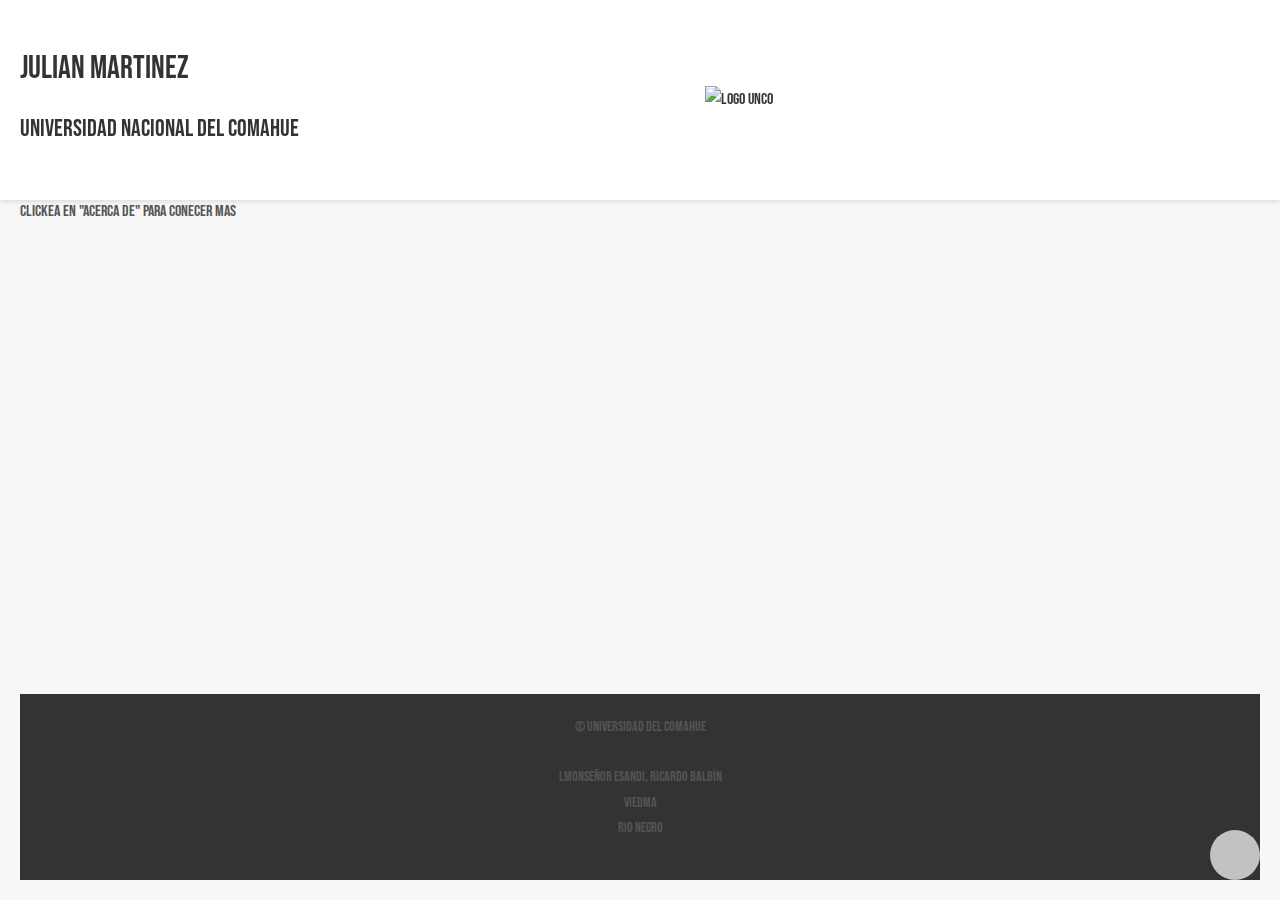
==== index.html @ 03a46329 "Cambios" ====
<!DOCTYPE html>
<html lang="es">
<head>
    <meta charset="UTF-8">
    <meta name="viewport" content="width=device-width, initial-scale=1.0">
    <title>Julian nazareno Martinez</title>
    <link href="https://fonts.googleapis.com/css2?family=Bebas+Neue&family=Danfo&display=swap" rel="stylesheet">

    <link rel="stylesheet" href="style.css">
</head>
<body>

    <div id="top"></div>
    
    <header class="fixed-header">
        <div class="header-content">
            <h1>Julian Martinez</h1>
            <h2>Universidad Nacional Del Comahue</h2>
            
        </div>
        <img src="https://medicina.uncoma.edu.ar/wp-content/uploads/2022/04/iconoUnco2.png" alt="Logo UnCo" class="logo">
    </header>

    <nav>
        <ul>
            <li>
                <a href="index.html">Inicio</a>
            </li>
            <li>
                <a href="acercade.html">Acerca de</a>
                <a href="Contacto.html">Contacto</a>
            </li>
        </ul>
    </nav>

    <main>
        <h3> Pagina personal</h3>
        <p>Clickea en "acerca de" para conecer mas </p>
    </main>
    <footer>

        <p>
            &copy; Universidad del Comahue <br>
             <br>
            LMonseñor Esandi, Ricardo Balbín <br>
            Viedma <br>
            Rio Negro

        </p>
    </footer>
    <a href="#top" class="back-to-top">↑</a>
</body>

</html>
---- style.css ----
* {
    margin: 0;
    padding: 0;
    box-sizing: border-box;
    font-family: "Bebas Neue", sans-serif;
}

body {
    background-color: #f7f7f7; /* Fondo gris claro */
    color: #333;
    padding: 20px;
    line-height: 1.8;
    display: flex;
    flex-direction: column;
    min-height: 100vh;
    padding-top: 60px; /* Ajusta este valor según la altura de tu encabezado */
}

/* Acerca de Section */
.acerca-de {
    max-height: 300px;
    overflow-y: auto;
    padding: 20px;
    border: 1px solid #ddd;
    border-radius: 10px;
    background-color: #fff;
    box-shadow: 0 4px 12px rgba(0, 0, 0, 0.1);
}


.sticky-header {
    position: sticky;
    top: 0;
    background-color: #f7f7f7;
    padding: 10px 0;
    z-index: 1;
}
header {
    display: flex;
    justify-content: space-between; /* Separa el contenido y el logo */
    align-items: center;
    height: 200px; /* Ajusta la altura del header según lo necesites */
    background-color: #f7f7f7;
    padding: 0 20px; /* Espacio en los lados izquierdo y derecho */
}
.fixed-header {
    position: fixed;
    top: 0;
    left: 0;
    width: 100%;
    background-color: #fff; /* Fondo blanco */
    color: #333; /* Texto en gris oscuro */
    padding: 10px 20px;
    box-shadow: 0px 2px 5px rgba(0, 0, 0, 0.1); /* Sombra para separar del contenido */
    z-index: 1000; /* Asegura que esté encima del resto del contenido */
}

h1, h2, h3 {
    color: #333; 
    margin-bottom: 10px;
    font-weight: 500;
}

/* Estilo inicial para el logo */
.logo {
    width: 150px; 
    height: auto;
    display: block;
    margin: 0 auto;
    animation: giro 2s ease-in-out forwards; 
}

/* Definición de la animación */
@keyframes giro {
    0% {
        transform: rotateY(0deg);
    }
    100% {
        transform: rotateY(360deg);
    }
}




p {
    color: #555; 
    margin-bottom: 20px;
}

a {
    color: #333; 
    text-decoration: none;
    transition: color 0.3s ease;
}

a:hover {
    color: #666; /* Enlaces en gris intermedio al pasar el mouse */
    text-decoration: underline;
}

button {
    background-color: #333; 
    color: white;
    border: none;
    padding: 12px 24px;
    border-radius: 5px;
    cursor: pointer;
    font-size: 16px;
    transition: background-color 0.3s ease, transform 0.2s ease;
}

button:hover {
    background-color: #555; 
    transform: translateY(-2px);
}

.container {
    max-width: 1200px;
    margin: 0 auto;
    padding: 20px;
    flex-grow: 1; 
}

.card {
    background-color: white;
    border-radius: 10px;
    box-shadow: 0 4px 12px rgba(0, 0, 0, 0.1);
    padding: 30px;
    margin-bottom: 20px;
    transition: box-shadow 0.3s ease;
}

.card h3 {
    color: #333; 
}

.card p {
    color: #555; 
}

.card:hover {
    box-shadow: 0 6px 20px rgba(0, 0, 0, 0.15);
}

/* Footer */
footer {
    background-color: #333; /* Fondo del pie de página en gris oscuro */
    color: white;
    text-align: center;
    padding: 20px;
    font-size: 14px;
    margin-top: auto; 
}

footer a {
    color: #ddd; /* Enlaces en el pie de página en gris claro */
    transition: color 0.3s ease;
}

footer a:hover {
    color: #bbb; /* Enlaces en el pie de página en gris medio */
}

input[type="text"], input[type="email"], textarea {
    width: 100%;
    padding: 12px;
    margin-bottom: 20px;
    border: 1px solid #ddd;
    border-radius: 5px;
    background-color: #f9f9f9;
    transition: border-color 0.3s ease;
}

input[type="text"]:focus, input[type="email"]:focus, textarea:focus {
    border-color: #333;
    outline: none;
}
nav {
    background-color: #333; /* Fondo de la barra de navegación en gris oscuro */
    padding: 15px;
    text-align: center;
    border-radius: 10px; 
}


nav a {
    color: white;
    margin: 0 15px;
    font-size: 18px;
    text-transform: uppercase;
    font-weight: 500;
    letter-spacing: 1px;
    transition: color 0.3s ease;
}

nav a:hover {
    color: #ddd; /* Enlaces en la navegación en gris claro al pasar el mouse */
}







/* Diseño para Tablas y Formularios/*



/* Estilo para el formulario */
form {
    background-color: #fff;
    border: 1px solid #ddd;
    border-radius: 10px;
    padding: 20px;
    max-width: 500px;
    margin: 20px auto;
    box-shadow: 0 4px 12px rgba(0, 0, 0, 0.1);
}

form label {
    font-weight: bold;
    color: #333;
}

form input[type="text"],
form input[type="email"],
form input[type="number"],
form input[type="tel"],
form input[type="radio"],
form input[type="checkbox"],
form input[list],
form select {
    width: 100%;
    padding: 10px;
    margin: 10px 0 20px;
    border: 1px solid #ddd;
    border-radius: 5px;
    background-color: #f9f9f9;
    transition: border-color 0.3s ease;
}

form input[type="radio"],
form input[type="checkbox"] {
    width: auto;
    margin: 0 10px 0 0;
}

form button {
    background-color: #333;
    color: white;
    border: none;
    padding: 10px 20px;
    border-radius: 5px;
    cursor: pointer;
    font-size: 16px;
    transition: background-color 0.3s ease, transform 0.2s ease;
}

form button:hover {
    background-color: #555;
    transform: translateY(-2px);
}

/* Estilo para la tabla */
table {
    width: 100%;
    max-width: 700px;
    margin: 20px auto;
    border-collapse: collapse;
    border: 1px solid #ddd;
    background-color: #fff;
    box-shadow: 0 4px 12px rgba(0, 0, 0, 0.1);
}

table th,
table td {
    padding: 12px 15px;
    border: 1px solid #ddd;
    text-align: left;
    color: #333;
}

table th {
    background-color: #333;
    color: white;
    font-weight: bold;
    text-transform: uppercase;
}

table tr:nth-child(even) {
    background-color: #f9f9f9;
}

table tr:hover {
    background-color: #f1f1f1;
}




.back-to-top {
    position: fixed;
    bottom: 20px;
    right: 20px;
    background-color: #fff;
    color: white;
    font-size: 24px;
    padding: 10px;
    border-radius: 50%;
    text-align: center;
    width: 50px;
    height: 50px;
    display: flex;
    align-items: center;
    justify-content: center;
    text-decoration: none;
    opacity: 0.7;
    transition: opacity 0.3s ease;
}

.back-to-top:hover {
    opacity: 1;
    background-color: #555;
}
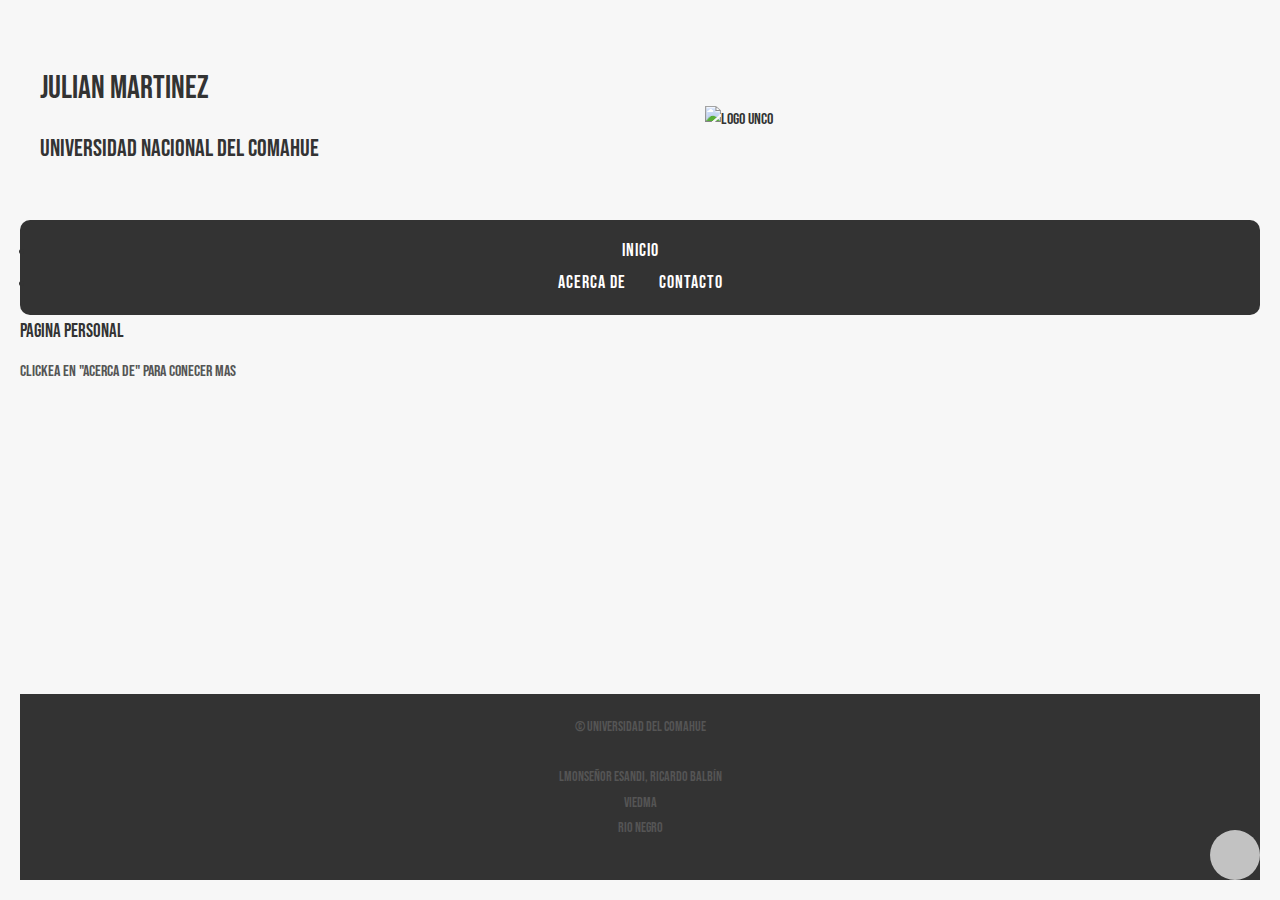
==== commit 9769184d: "Cambios" ====
--- a/index.html
+++ b/index.html
@@ -12,7 +12,7 @@
 
     <div id="top"></div>
     
-    <header class="fixed-header">
+    <header>
         <div class="header-content">
             <h1>Julian Martinez</h1>
             <h2>Universidad Nacional Del Comahue</h2>
--- a/style.css
+++ b/style.css
@@ -13,7 +13,6 @@
     display: flex;
     flex-direction: column;
     min-height: 100vh;
-    padding-top: 60px; /* Ajusta este valor según la altura de tu encabezado */
 }
 
 /* Acerca de Section */
@@ -43,17 +42,7 @@
     background-color: #f7f7f7;
     padding: 0 20px; /* Espacio en los lados izquierdo y derecho */
 }
-.fixed-header {
-    position: fixed;
-    top: 0;
-    left: 0;
-    width: 100%;
-    background-color: #fff; /* Fondo blanco */
-    color: #333; /* Texto en gris oscuro */
-    padding: 10px 20px;
-    box-shadow: 0px 2px 5px rgba(0, 0, 0, 0.1); /* Sombra para separar del contenido */
-    z-index: 1000; /* Asegura que esté encima del resto del contenido */
-}
+
 
 h1, h2, h3 {
     color: #333; 
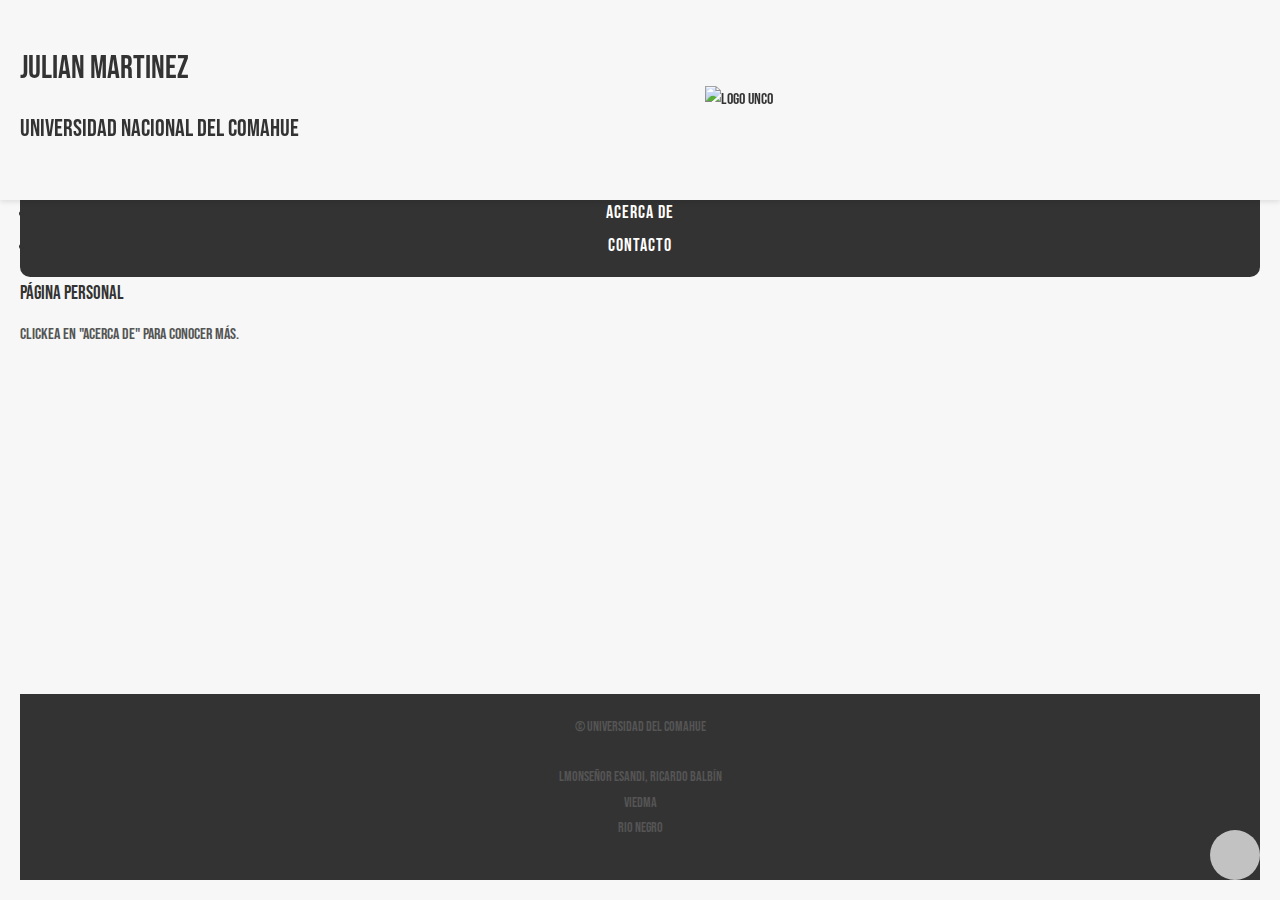
==== commit bc11e148: "Cambios" ====
--- a/index.html
+++ b/index.html
@@ -3,52 +3,48 @@
 <head>
     <meta charset="UTF-8">
     <meta name="viewport" content="width=device-width, initial-scale=1.0">
-    <title>Julian nazareno Martinez</title>
+    <title>Julian Nazareno Martinez</title>
     <link href="https://fonts.googleapis.com/css2?family=Bebas+Neue&family=Danfo&display=swap" rel="stylesheet">
-
     <link rel="stylesheet" href="style.css">
 </head>
 <body>
 
     <div id="top"></div>
     
-    <header>
+    <!-- Encabezado fijo -->
+    <header class="fixed-header">
         <div class="header-content">
             <h1>Julian Martinez</h1>
             <h2>Universidad Nacional Del Comahue</h2>
-            
         </div>
         <img src="https://medicina.uncoma.edu.ar/wp-content/uploads/2022/04/iconoUnco2.png" alt="Logo UnCo" class="logo">
     </header>
 
+    <!-- Barra de navegación -->
     <nav>
         <ul>
-            <li>
-                <a href="index.html">Inicio</a>
-            </li>
-            <li>
-                <a href="acercade.html">Acerca de</a>
-                <a href="Contacto.html">Contacto</a>
-            </li>
+            <li><a href="index.html">Inicio</a></li>
+            <li><a href="acercade.html">Acerca de</a></li>
+            <li><a href="Contacto.html">Contacto</a></li>
         </ul>
     </nav>
 
     <main>
-        <h3> Pagina personal</h3>
-        <p>Clickea en "acerca de" para conecer mas </p>
+        <h3>Página personal</h3>
+        <p>Clickea en "acerca de" para conocer más.</p>
     </main>
+
     <footer>
-
         <p>
-            &copy; Universidad del Comahue <br>
-             <br>
+            &copy; Universidad del Comahue <br><br>
             LMonseñor Esandi, Ricardo Balbín <br>
             Viedma <br>
             Rio Negro
-
         </p>
     </footer>
+
+    <!-- Flecha de regreso al inicio -->
     <a href="#top" class="back-to-top">↑</a>
+
 </body>
-
-</html>+</html>
--- a/style.css
+++ b/style.css
@@ -4,7 +4,20 @@
     box-sizing: border-box;
     font-family: "Bebas Neue", sans-serif;
 }
-
+/* Encabezado fijo */
+.fixed-header {  /* Nueva clase para hacer el encabezado fijo */
+    position: fixed;
+    top: 0;
+    left: 0;
+    width: 100%;
+    background-color: #f7f7f7;
+    padding: 10px 20px;
+    z-index: 1000;
+    display: flex;
+    justify-content: space-between;
+    align-items: center;
+    box-shadow: 0px 2px 5px rgba(0, 0, 0, 0.1);
+}
 body {
     background-color: #f7f7f7; /* Fondo gris claro */
     color: #333;
@@ -13,6 +26,7 @@
     display: flex;
     flex-direction: column;
     min-height: 100vh;
+    padding-top: 150px;
 }
 
 /* Acerca de Section */
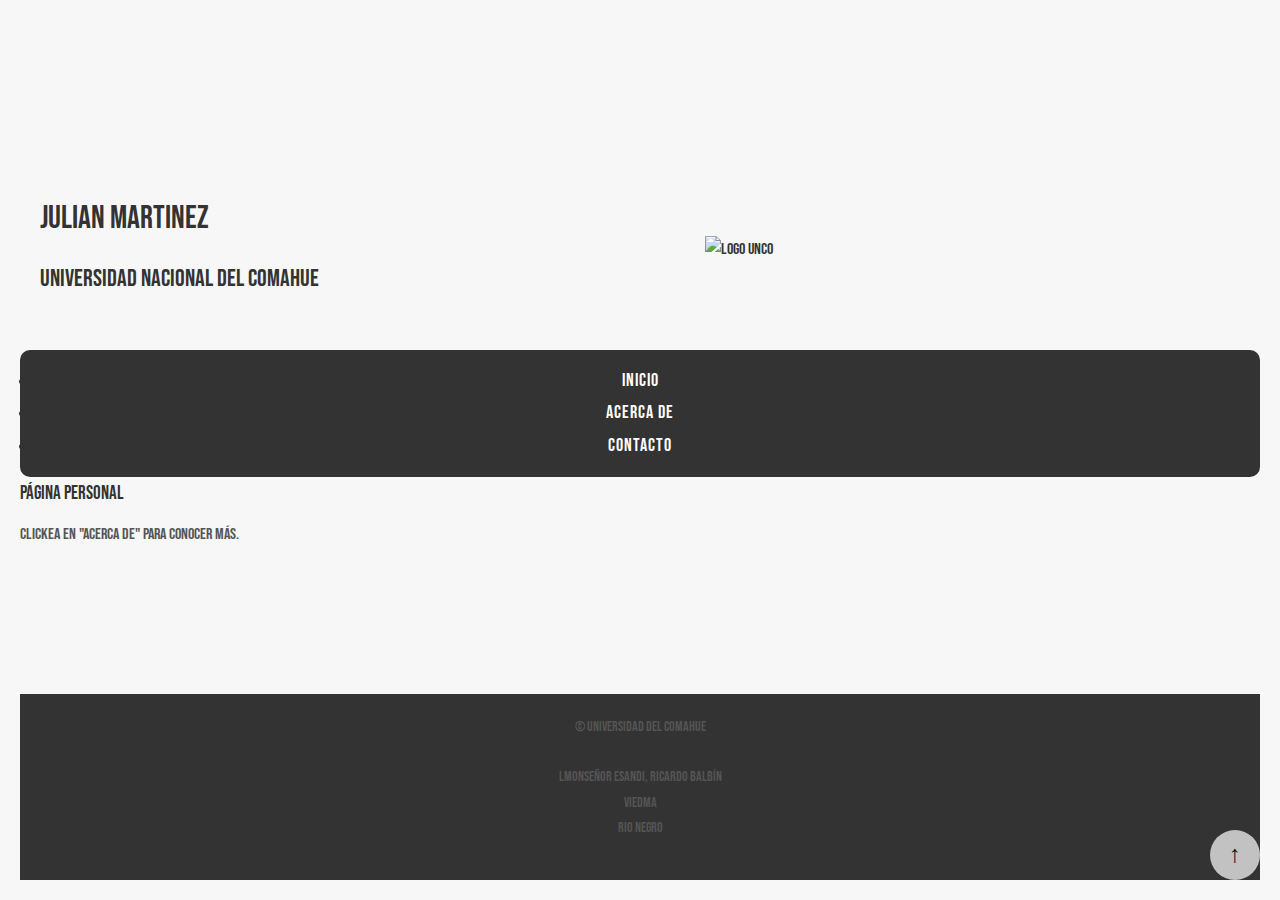
==== commit 3f8330eb: "cambio" ====
--- a/index.html
+++ b/index.html
@@ -11,16 +11,16 @@
 
     <div id="top"></div>
     
-    <!-- Encabezado fijo -->
-    <header class="fixed-header">
-        <div class="header-content">
+    
+    <header >
+        <div >
             <h1>Julian Martinez</h1>
             <h2>Universidad Nacional Del Comahue</h2>
         </div>
         <img src="https://medicina.uncoma.edu.ar/wp-content/uploads/2022/04/iconoUnco2.png" alt="Logo UnCo" class="logo">
     </header>
 
-    <!-- Barra de navegación -->
+    
     <nav>
         <ul>
             <li><a href="index.html">Inicio</a></li>
@@ -43,7 +43,7 @@
         </p>
     </footer>
 
-    <!-- Flecha de regreso al inicio -->
+    
     <a href="#top" class="back-to-top">↑</a>
 
 </body>
--- a/style.css
+++ b/style.css
@@ -5,7 +5,7 @@
     font-family: "Bebas Neue", sans-serif;
 }
 /* Encabezado fijo */
-.fixed-header {  /* Nueva clase para hacer el encabezado fijo */
+.fixed-header {  
     position: fixed;
     top: 0;
     left: 0;
@@ -19,7 +19,7 @@
     box-shadow: 0px 2px 5px rgba(0, 0, 0, 0.1);
 }
 body {
-    background-color: #f7f7f7; /* Fondo gris claro */
+    background-color: #f7f7f7; 
     color: #333;
     padding: 20px;
     line-height: 1.8;
@@ -50,11 +50,11 @@
 }
 header {
     display: flex;
-    justify-content: space-between; /* Separa el contenido y el logo */
+    justify-content: space-between; 
     align-items: center;
-    height: 200px; /* Ajusta la altura del header según lo necesites */
+    height: 200px; 
     background-color: #f7f7f7;
-    padding: 0 20px; /* Espacio en los lados izquierdo y derecho */
+    padding: 0 20px; 
 }
 
 
@@ -98,7 +98,7 @@
 }
 
 a:hover {
-    color: #666; /* Enlaces en gris intermedio al pasar el mouse */
+    color: #666; 
     text-decoration: underline;
 }
 
@@ -148,7 +148,7 @@
 
 /* Footer */
 footer {
-    background-color: #333; /* Fondo del pie de página en gris oscuro */
+    background-color: #333; 
     color: white;
     text-align: center;
     padding: 20px;
@@ -157,12 +157,12 @@
 }
 
 footer a {
-    color: #ddd; /* Enlaces en el pie de página en gris claro */
+    color: #ddd; 
     transition: color 0.3s ease;
 }
 
 footer a:hover {
-    color: #bbb; /* Enlaces en el pie de página en gris medio */
+    color: #bbb; 
 }
 
 input[type="text"], input[type="email"], textarea {
@@ -180,7 +180,7 @@
     outline: none;
 }
 nav {
-    background-color: #333; /* Fondo de la barra de navegación en gris oscuro */
+    background-color: #333; 
     padding: 15px;
     text-align: center;
     border-radius: 10px; 
@@ -198,7 +198,7 @@
 }
 
 nav a:hover {
-    color: #ddd; /* Enlaces en la navegación en gris claro al pasar el mouse */
+    color: #ddd; 
 }
 
 
@@ -307,8 +307,8 @@
     position: fixed;
     bottom: 20px;
     right: 20px;
-    background-color: #fff;
-    color: white;
+    background-color: #fff; 
+    color: #000;
     font-size: 24px;
     padding: 10px;
     border-radius: 50%;
@@ -325,5 +325,5 @@
 
 .back-to-top:hover {
     opacity: 1;
-    background-color: #555;
-}
+    background-color: #f0f0f0; 
+}
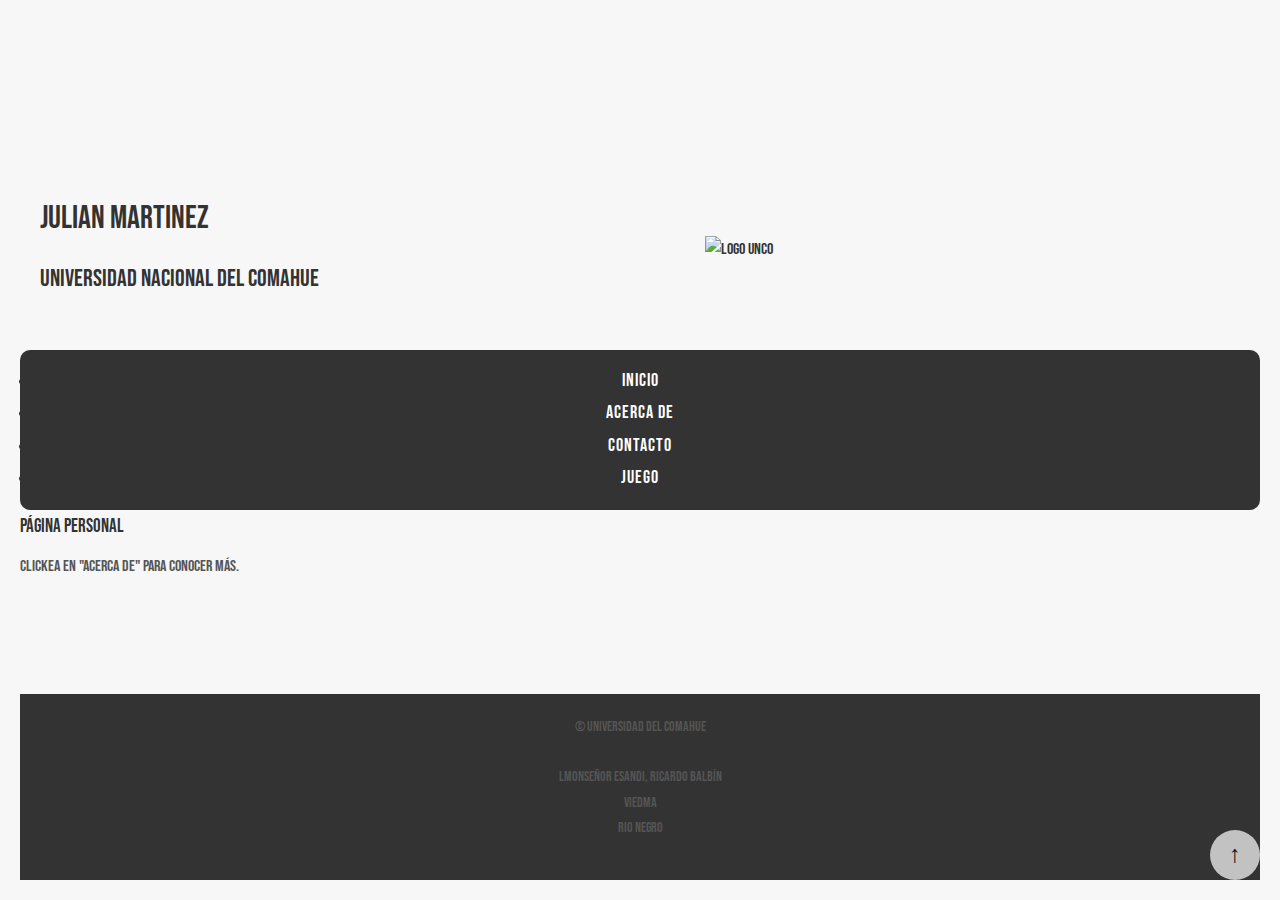
==== commit bc86bfe1: "Cambios de prueba" ====
--- a/index.html
+++ b/index.html
@@ -26,6 +26,7 @@
             <li><a href="index.html">Inicio</a></li>
             <li><a href="acercade.html">Acerca de</a></li>
             <li><a href="Contacto.html">Contacto</a></li>
+            <li><a href="juego.html">Juego</a></li>
         </ul>
     </nav>
 
--- a/style.css
+++ b/style.css
@@ -4,7 +4,7 @@
     box-sizing: border-box;
     font-family: "Bebas Neue", sans-serif;
 }
-/* Encabezado fijo */
+/* Encabezad fijo */
 .fixed-header {  
     position: fixed;
     top: 0;
@@ -29,9 +29,8 @@
     padding-top: 150px;
 }
 
-/* Acerca de Section */
 .acerca-de {
-    max-height: 300px;
+    max-height: 500px; /* Aumentado desde 300px para más espacio */
     overflow-y: auto;
     padding: 20px;
     border: 1px solid #ddd;
@@ -304,7 +303,7 @@
 
 
 .back-to-top {
-    position: fixed;
+    position: absolute;
     bottom: 20px;
     right: 20px;
     background-color: #fff; 
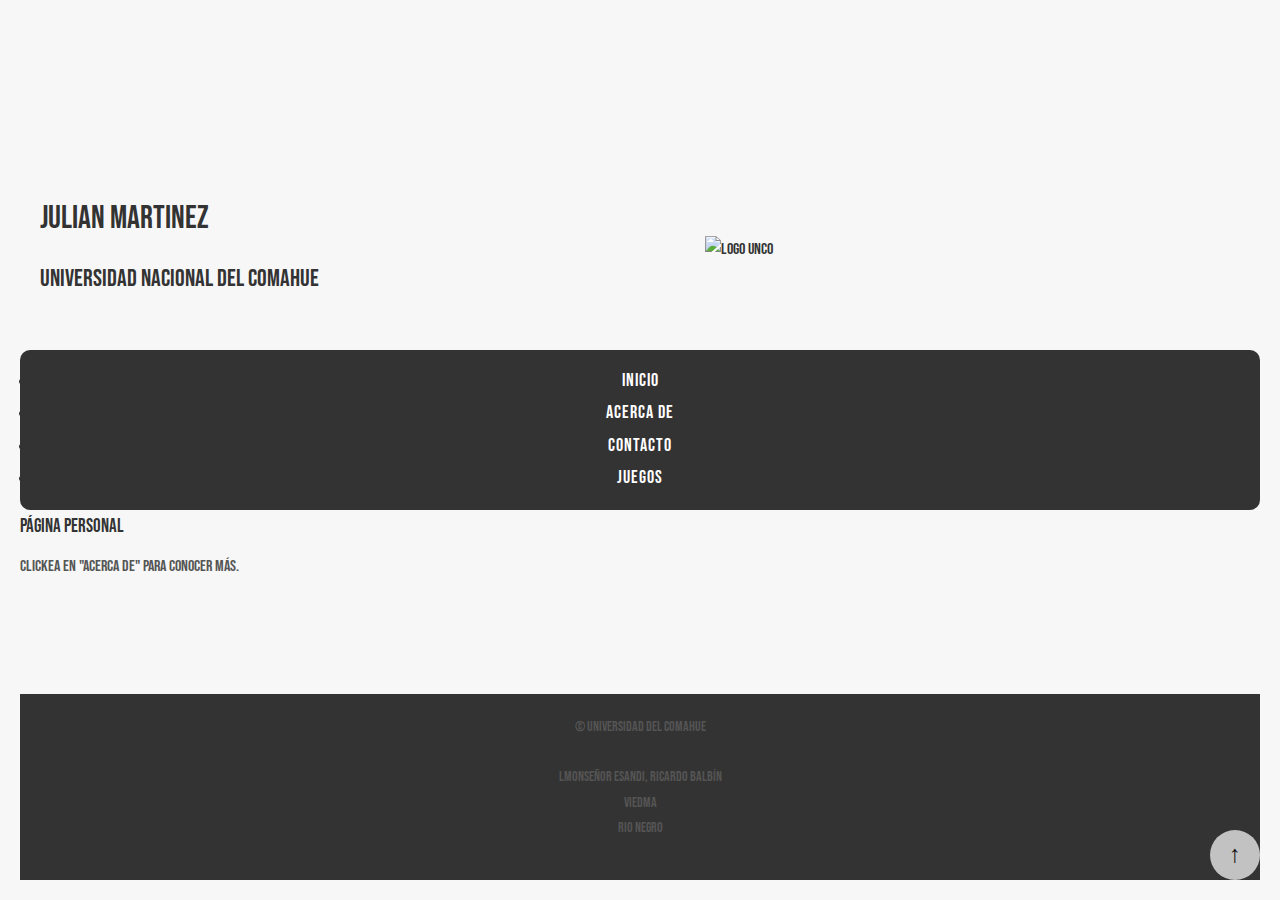
==== commit 66ae5c50: "Cambios" ====
--- a/index.html
+++ b/index.html
@@ -26,7 +26,7 @@
             <li><a href="index.html">Inicio</a></li>
             <li><a href="acercade.html">Acerca de</a></li>
             <li><a href="Contacto.html">Contacto</a></li>
-            <li><a href="juego.html">Juego</a></li>
+            <li><a href="Juegos.html">Juegos</a></li>
         </ul>
     </nav>
 
